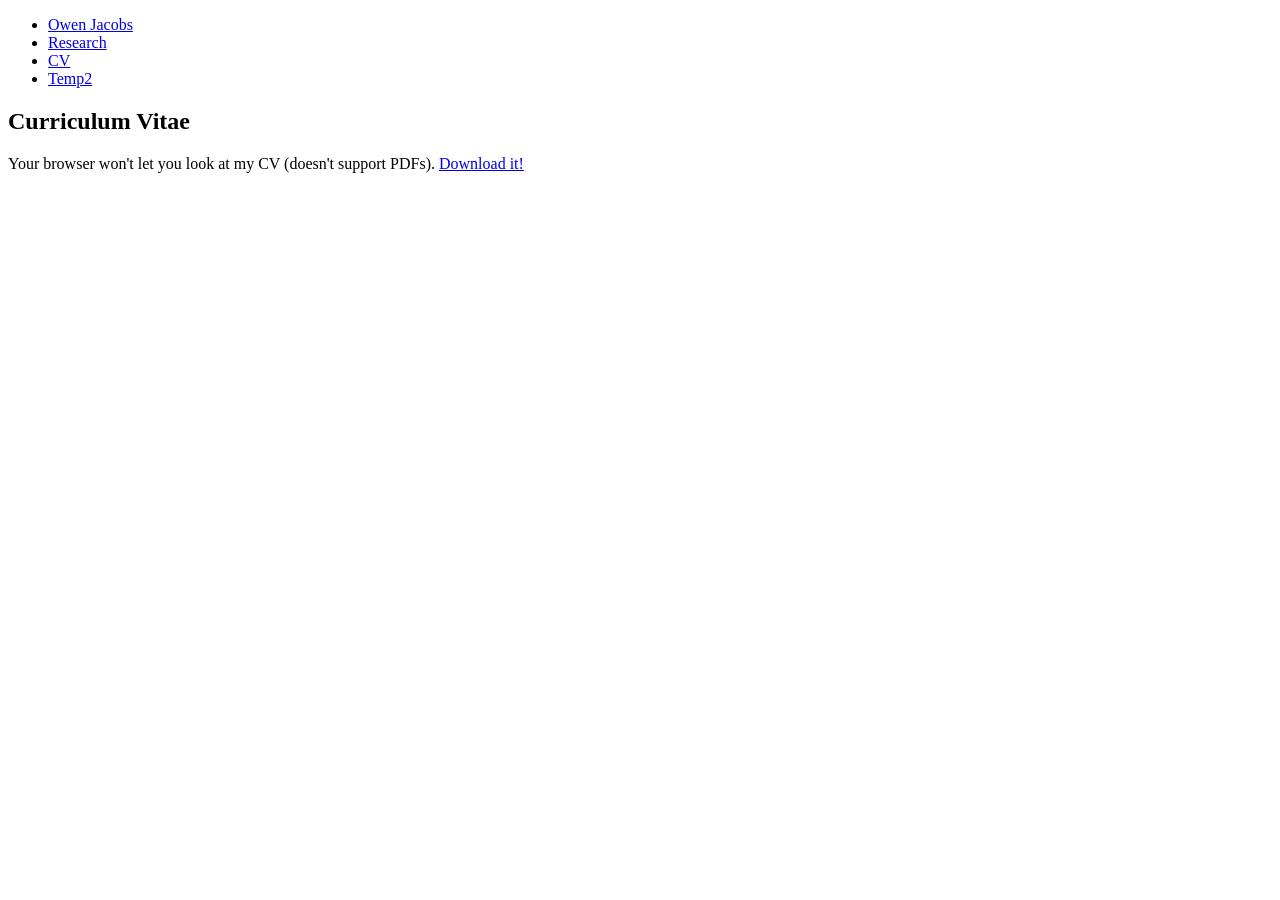
==== cv.html @ b7046b20 "Create cv.html" ====
<!DOCTYPE html>
<html lang="en">
<head>
  <meta charset="UTF-8">
  <meta name="viewport" content="width=device-width, initial-scale=1">
  <title>My website</title>
  <link rel="stylesheet" src="web.css">
  <script src="general.js"></script>
</head>
  
<body>
  <header>
    <nav>
      <ul>
        <li><a href="index.html">Owen Jacobs</a></li>
        <li><a href="research.html">Research</a></li>
        <li><a href="cv.html">CV</a></li>
        <li><a href="index.html">Temp2</a></li>
      </ul>
    </nav>
  </header>
  
  <main>
    <h2>Curriculum Vitae</h2>
    <object data="cv_main.pdf" type="application/pdf" width="100%" height="600px">
      <p>Your browser won't let you look at my CV (doesn't support PDFs).
        <a href="cv_main.pdf">Download it!</a></p>
    </object>
  </main>

</body>
</html>
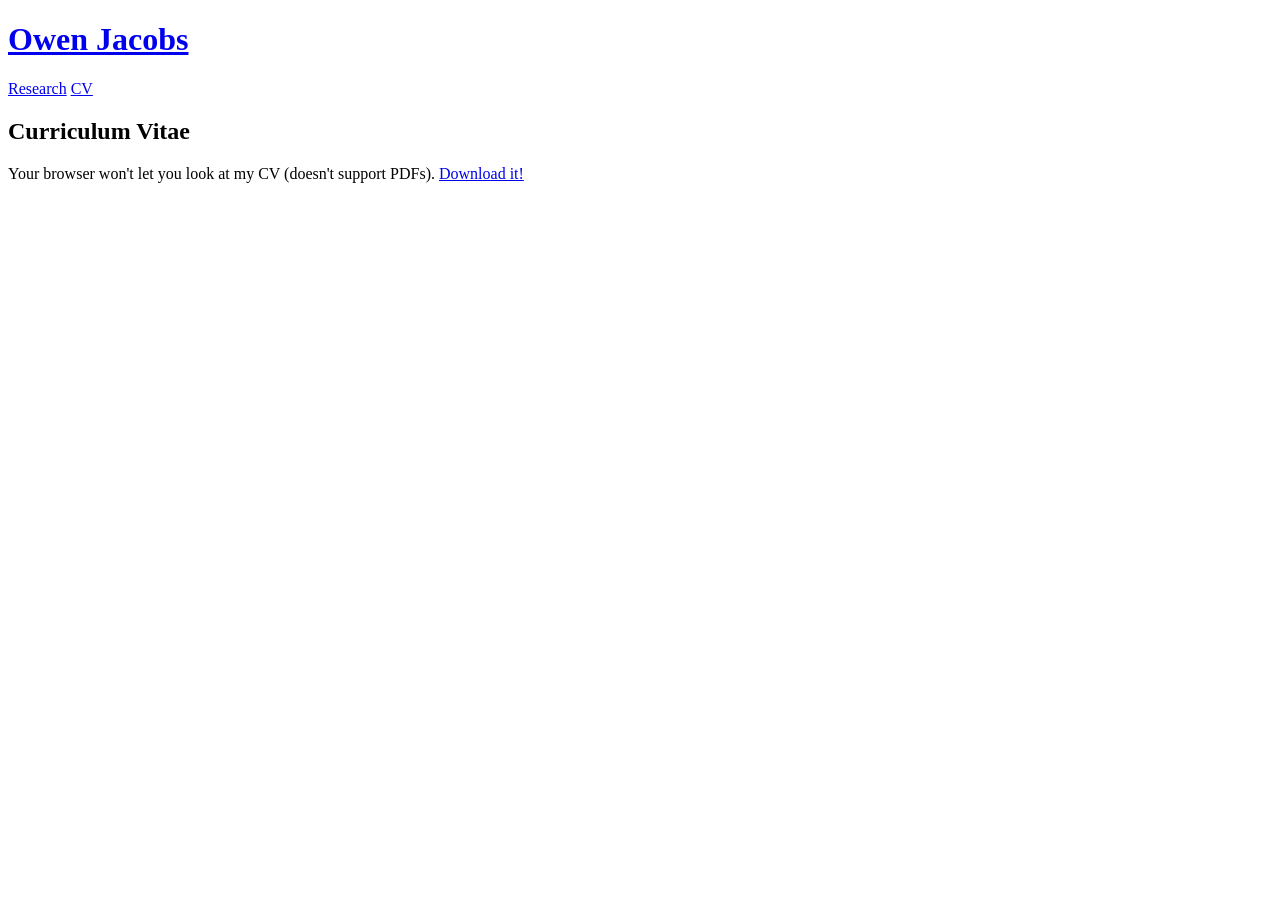
==== commit f19ce457: "Update cv.html" ====
--- a/cv.html
+++ b/cv.html
@@ -9,16 +9,11 @@
 </head>
   
 <body>
-  <header>
-    <nav>
-      <ul>
-        <li><a href="index.html">Owen Jacobs</a></li>
-        <li><a href="research.html">Research</a></li>
-        <li><a href="cv.html">CV</a></li>
-        <li><a href="index.html">Temp2</a></li>
-      </ul>
-    </nav>
-  </header>
+  <div class="header">
+    <h1 class="title"><b><a href="/">Owen Jacobs</a></b></h1>
+    <a class="extra" href="/research.html">Research</a>
+    <a class="extra" href="/cv.html">CV</a>
+  </div>
   
   <main>
     <h2>Curriculum Vitae</h2>
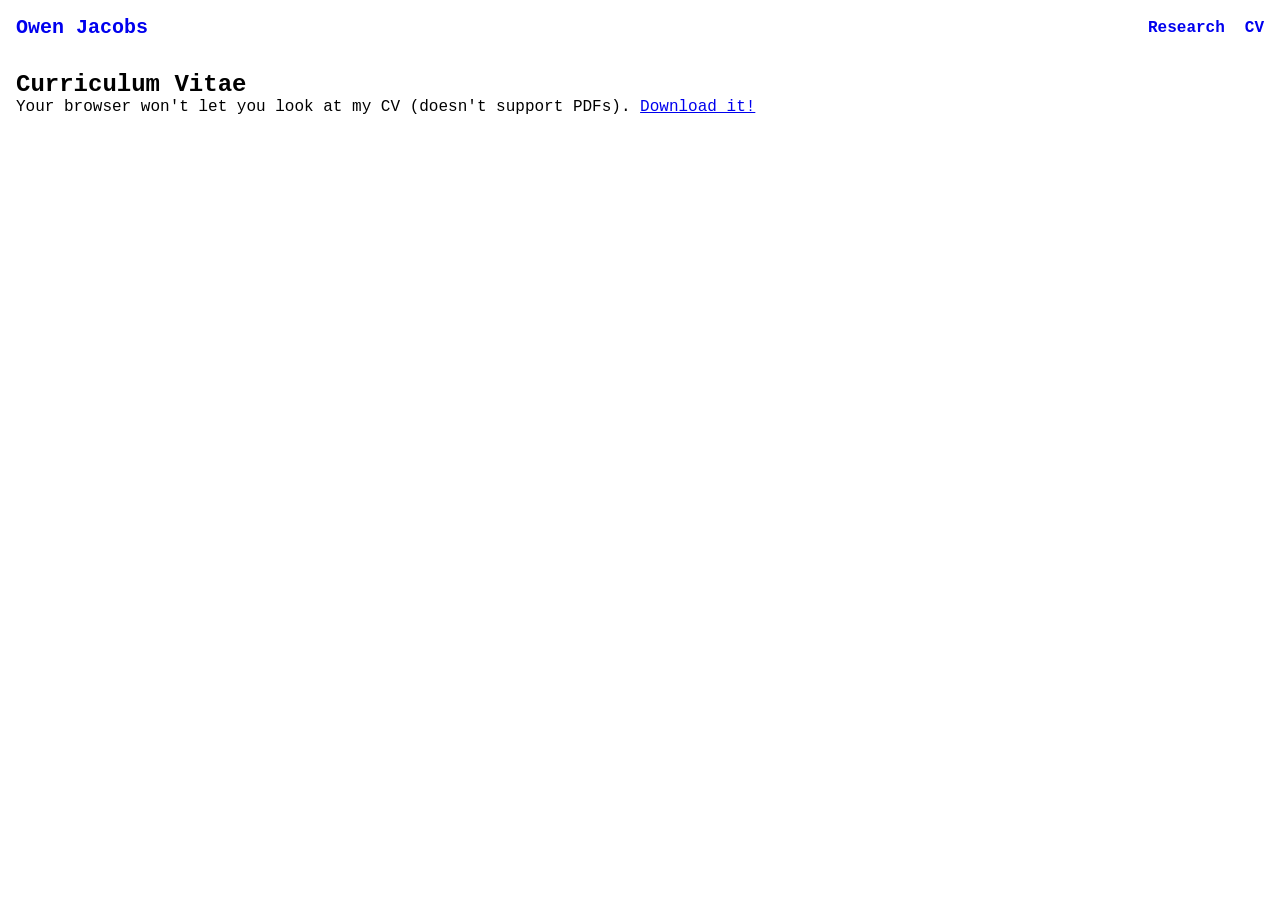
==== commit bbe305a6: "Update cv.html" ====
--- a/cv.html
+++ b/cv.html
@@ -4,15 +4,16 @@
   <meta charset="UTF-8">
   <meta name="viewport" content="width=device-width, initial-scale=1">
   <title>My website</title>
-  <link rel="stylesheet" src="web.css">
-  <script src="general.js"></script>
+  <link rel="stylesheet" href="web.css">
 </head>
   
 <body>
   <div class="header">
     <h1 class="title"><b><a href="/">Owen Jacobs</a></b></h1>
-    <a class="extra" href="/research.html">Research</a>
-    <a class="extra" href="/cv.html">CV</a>
+    <div class="header-right">
+      <a class="extra" href="/research.html">Research</a>
+      <a class="extra" href="/cv.html">CV</a>
+    </div>
   </div>
   
   <main>
--- a/web.css
+++ b/web.css
@@ -0,0 +1,52 @@
+:root {
+  --base-color: #ffffff;
+  --text-color: #000000;
+  --color-1: #F9F6F3
+}
+
+* {
+  margin: 0;
+  padding: 0;
+  box-sizing: border-box;
+}
+
+html {
+  font-family: Monaco, Courier, Serif;
+  color: var(--text-color);
+}
+
+body {
+  padding: 1em;
+  background-color: var(--base-color);
+}
+
+.header {
+  display: flex;
+  align-items: center;
+  justify-content: space-between;
+  margin-bottom: 2em;
+}
+
+.header a {
+  font-weight: bold;
+  text-decoration: none;\
+  color: var(--text-color);
+}
+
+.header h1.title {
+  font-size: 20px;
+}
+
+.header h1.title a:hover {
+  color: #000;
+}
+
+.header-right {
+  display: flex;
+  gap: 20px;
+}
+
+.header-right a:hover {
+  color: #000;
+}
+
